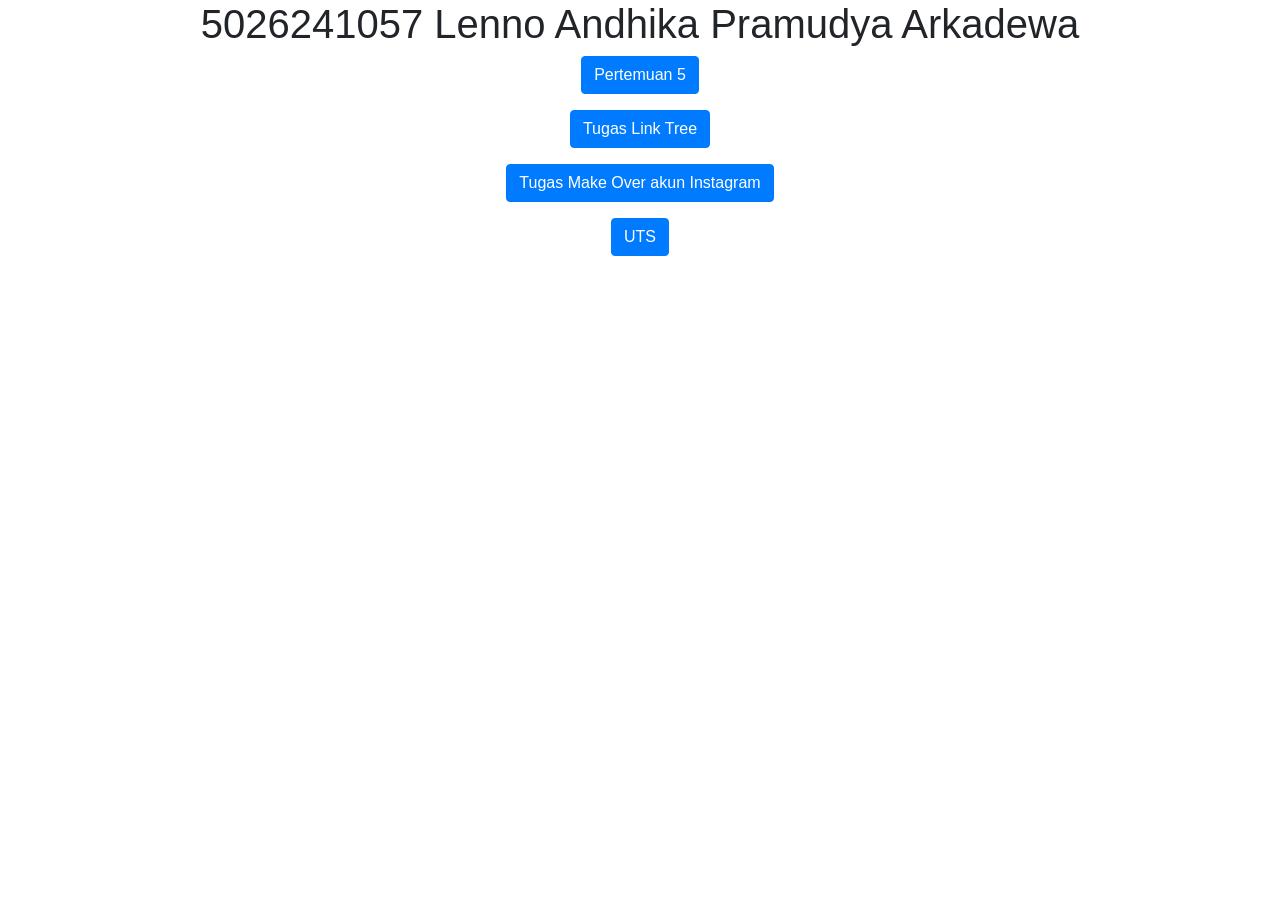
==== index.html @ 4e2f4a5c "pertemuan 5" ====
<!DOCTYPE html>
<html lang="en">

<head>
    <title>5026241057</title>
    <meta charset="utf-8">
    <meta name="viewport" content="width=device-width, initial-scale=1">
    <link rel="stylesheet" href="https://cdn.jsdelivr.net/npm/bootstrap@4.6.2/dist/css/bootstrap.min.css">
    <script src="https://cdn.jsdelivr.net/npm/jquery@3.7.1/dist/jquery.slim.min.js"></script>
    <script src="https://cdn.jsdelivr.net/npm/popper.js@1.16.1/dist/umd/popper.min.js"></script>
    <script src="https://cdn.jsdelivr.net/npm/bootstrap@4.6.2/dist/js/bootstrap.bundle.min.js"></script>
</head>

<body>

    <div class="container">
        <center>
            <h1>5026241057 Lenno Andhika Pramudya Arkadewa</h1>
            <p>
                <a href="pertemuan5.html" target="_blank" class="btn btn-primary">
                    Pertemuan 5
                </a>
            </p>
            <p>
                <a href="" target="_blank" class="btn btn-primary">
                    Tugas Link Tree
                </a>
            </p>
            <p>
                <a href="" target="_blank" class="btn btn-primary">
                    Tugas Make Over akun Instagram
                </a>
            </p>
            <p>
                <a href="" target="_blank" class="btn btn-primary">
                    UTS 
                </a>
            </p>
        </center>
    </div>

</body>

</html>
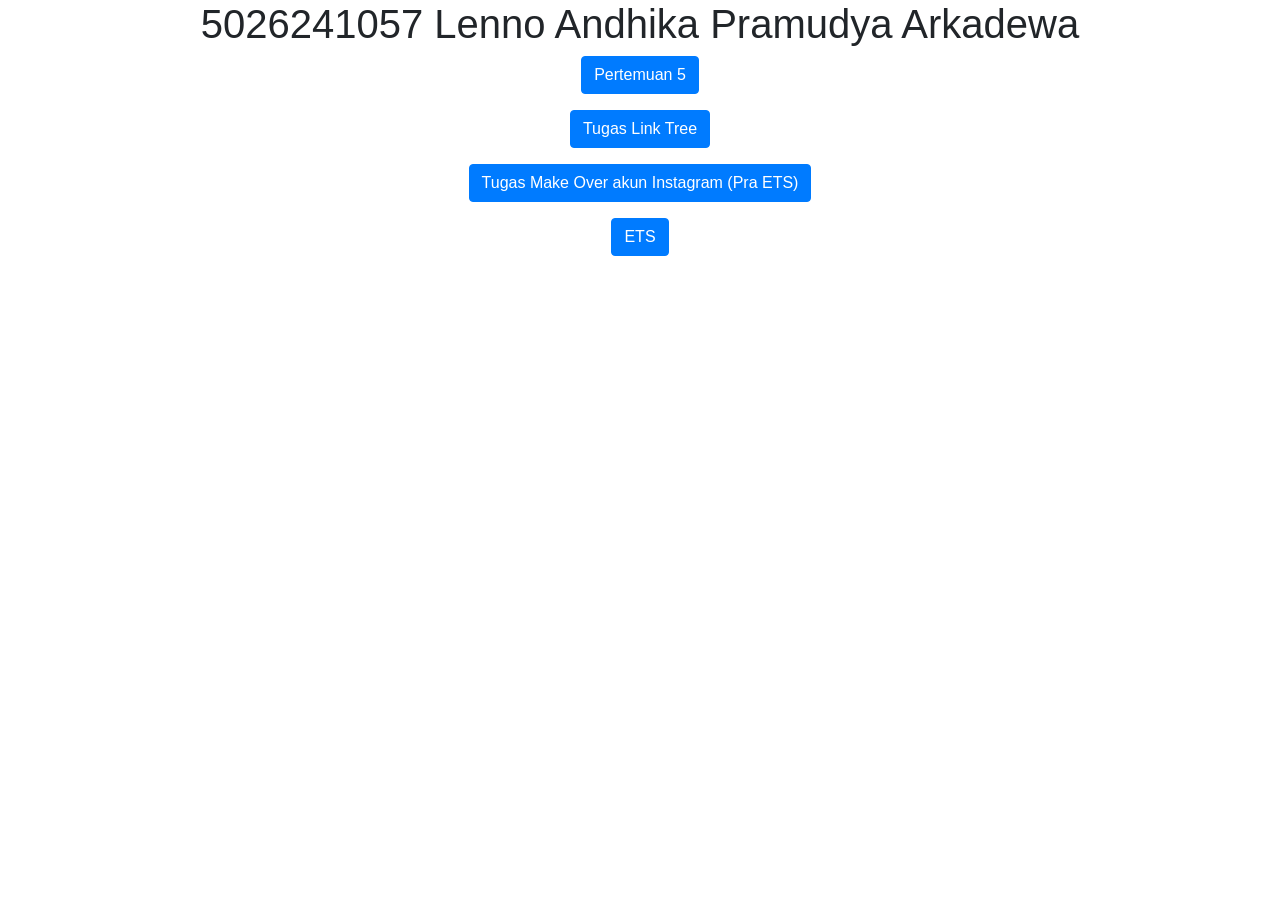
==== commit b886fad2: "ETS 2026" ====
--- a/index.html
+++ b/index.html
@@ -22,18 +22,18 @@
                 </a>
             </p>
             <p>
-                <a href="" target="_blank" class="btn btn-primary">
+                <a href="linktree.html" target="_blank" class="btn btn-primary">
                     Tugas Link Tree
                 </a>
             </p>
             <p>
-                <a href="" target="_blank" class="btn btn-primary">
-                    Tugas Make Over akun Instagram
+                <a href="tugas_ets.html" target="_blank" class="btn btn-primary">
+                    Tugas Make Over akun Instagram (Pra ETS)
                 </a>
             </p>
             <p>
-                <a href="" target="_blank" class="btn btn-primary">
-                    UTS 
+                <a href="5026241057_Lenno.html" target="_blank" class="btn btn-primary">
+                    ETS 
                 </a>
             </p>
         </center>
